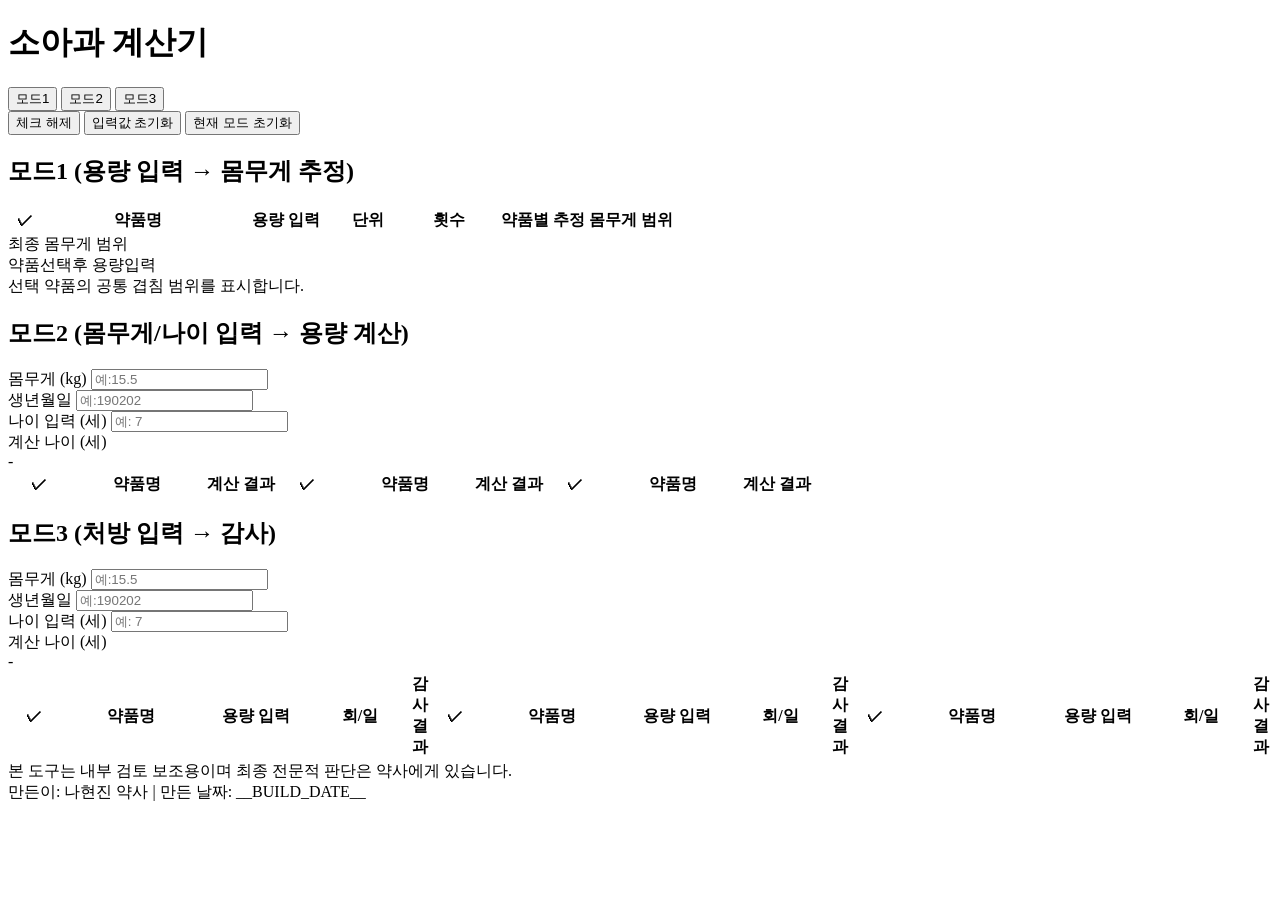
==== src/index.template.html @ 638d4ed6 "Initial commit: 소아과 계산기 배포용 정리 GitHub Pages 배포를 위해 index.html/app.js/styles.css/src 템플릿과 빌드 스크립트만 포함" ====
﻿<!doctype html>
<html lang="ko">
<head>
  <meta charset="UTF-8" />
  <meta name="viewport" content="width=device-width, initial-scale=1.0" />
  <title>소아과 계산기</title>
  <style>
__INLINE_CSS__
  </style>
</head>
<body>
  <header class="topbar">
    <div class="title-wrap">
      <div class="title-row">
        <h1>소아과 계산기</h1>
        <div class="top-modes">
          <button class="tab active" data-mode="mode1" title="용량으로 몸무게추정">모드1</button>
          <button class="tab" data-mode="mode2" title="몸무게/나이 기준 약 용량 계산">모드2</button>
          <button class="tab" data-mode="mode3" title="처방 입력값 감사">모드3</button>
        </div>
        <div id="modeHelp" class="mode-help"></div>
      </div>
    </div>
    <div class="actions">
      <button id="btn-reset-checks" class="primary">체크 해제</button>
      <button id="btn-reset-inputs">입력값 초기화</button>
      <button id="btn-reset-mode">현재 모드 초기화</button>
    </div>
  </header>

  <main class="wrap">
    <section id="mode1" class="mode active panel">
      <h2>모드1 (용량 입력 → 몸무게 추정)</h2>
      <div class="mode1-grid">
        <div>
          <table class="dense" id="mode1Table">
            <thead>
              <tr>
                <th style="width:28px">✓</th>
                <th style="width:190px">약품명</th>
                <th style="width:98px">용량 입력</th>
                <th style="width:58px">단위</th>
                <th style="width:96px">횟수</th>
                <th>약품별 추정 몸무게 범위</th>
              </tr>
            </thead>
            <tbody></tbody>
          </table>
          <div id="mode1Warnings" class="warn-box"></div>
        </div>

        <aside class="sticky-final">
          <div class="final-box">
            <div class="final-title">최종 몸무게 범위</div>
            <div id="mode1Final" class="final-value state-warn">약품선택후 용량입력</div>
            <div class="mini">선택 약품의 공통 겹침 범위를 표시합니다.</div>
          </div>
        </aside>
      </div>
    </section>

    <section id="mode2" class="mode panel">
      <h2>모드2 (몸무게/나이 입력 → 용량 계산)</h2>
      <div id="mode2StickyInput" class="sticky-input-area">
        <div class="inline-row merged-top-row">
          <div class="field mode2-input-box mode2-input-weight mode2-fixed120">
            <label>몸무게 (kg)</label>
            <input id="mode2Weight" type="number" min="0" step="0.1" placeholder="예:15.5" />
          </div>
          <div class="field mode2-input-box mode2-input-age mode2-fixed120">
            <label>생년월일</label>
            <input id="mode2BirthYymmdd" type="text" placeholder="예:190202" />
          </div>
          <div class="field mode2-input-box mode2-input-age mode2-fixed120 mode2-age-direct-box">
            <label>나이 입력 (세)</label>
            <input id="mode2AgeDirect" type="number" min="0" step="0.1" placeholder="예: 7" />
          </div>
          <div class="field mode2-input-box mode2-input-age mode2-fixed110">
            <label>계산 나이 (세)</label>
            <div id="mode2AgeValue" class="age-value">-</div>
          </div>
        </div>
      </div>

      <table class="dense" id="mode2Table">
        <thead>
          <tr>
            <th style="width:56px">✓</th>
            <th style="width:132px">약품명</th>
            <th>계산 결과</th>
            <th style="width:56px">✓</th>
            <th style="width:132px">약품명</th>
            <th>계산 결과</th>
            <th style="width:56px">✓</th>
            <th style="width:132px">약품명</th>
            <th>계산 결과</th>
          </tr>
        </thead>
        <tbody></tbody>
      </table>
      <div id="mode2Warnings" class="warn-box"></div>
    </section>

    <section id="mode3" class="mode panel">
      <h2>모드3 (처방 입력 → 감사)</h2>
      <div id="mode3StickyInput" class="sticky-input-area">
        <div class="inline-row merged-top-row">
          <div class="field mode2-input-box mode2-input-weight mode2-fixed120">
            <label>몸무게 (kg)</label>
            <input id="mode3Weight" type="number" min="0" step="0.1" placeholder="예:15.5" />
          </div>
          <div class="field mode2-input-box mode2-input-age mode2-fixed120">
            <label>생년월일</label>
            <input id="mode3BirthYymmdd" type="text" placeholder="예:190202" />
          </div>
          <div class="field mode2-input-box mode2-input-age mode2-fixed120 mode2-age-direct-box">
            <label>나이 입력 (세)</label>
            <input id="mode3AgeDirect" type="number" min="0" step="0.1" placeholder="예: 7" />
          </div>
          <div class="field mode2-input-box mode2-input-age mode2-fixed110">
            <label>계산 나이 (세)</label>
            <div id="mode3AgeValue" class="age-value">-</div>
          </div>
        </div>
      </div>

      <table class="dense" id="mode3Table">
        <thead>
          <tr>
            <th style="width:56px">✓</th>
            <th style="width:180px">약품명</th>
            <th style="width:132px">용량 입력</th>
            <th style="width:120px">회/일</th>
            <th>감사 결과</th>
            <th style="width:56px">✓</th>
            <th style="width:180px">약품명</th>
            <th style="width:132px">용량 입력</th>
            <th style="width:120px">회/일</th>
            <th>감사 결과</th>
            <th style="width:56px">✓</th>
            <th style="width:180px">약품명</th>
            <th style="width:132px">용량 입력</th>
            <th style="width:120px">회/일</th>
            <th>감사 결과</th>
          </tr>
        </thead>
        <tbody></tbody>
      </table>
      <div id="mode3Warnings" class="warn-box"></div>
    </section>
  </main>

  <footer class="app-footer">
    <div>본 도구는 내부 검토 보조용이며 최종 전문적 판단은 약사에게 있습니다.</div>
    <div class="build-meta">만든이: 나현진 약사 | 만든 날짜: __BUILD_DATE__</div>
  </footer>

  <script>
__INLINE_JS__
  </script>
</body>
</html>
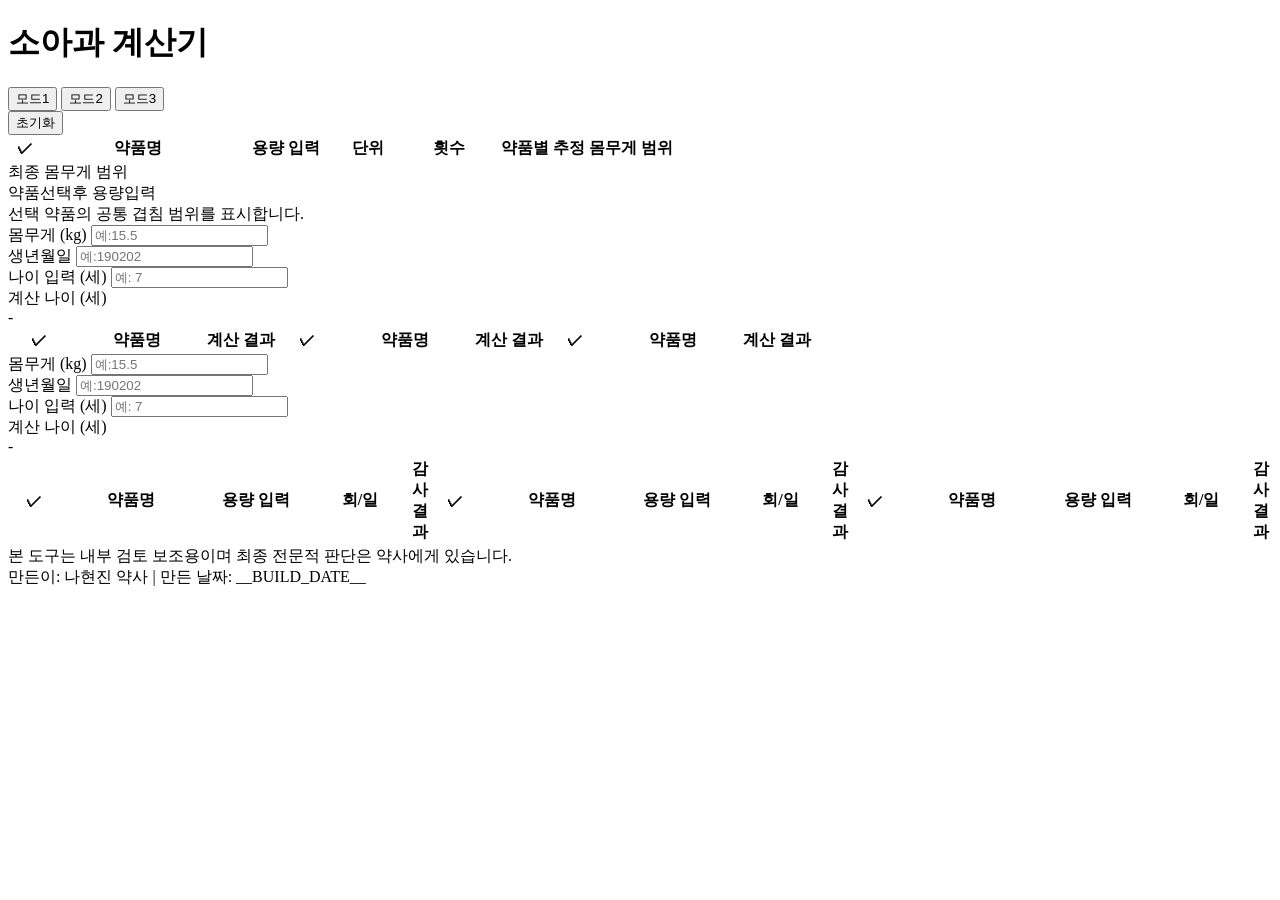
==== commit 3fc0f753: "상단 UI 정리: 초기화 버튼 통합, 모드 제목을 탭 옆으로 이동 - 체크 해제/입력값 초기화/현재 모드 초기화 3개 버튼을 "초기화" 1개로 통합   (3개 모드 전체의 입력값과" ====
--- a/src/index.template.html
+++ b/src/index.template.html
@@ -18,19 +18,16 @@
           <button class="tab" data-mode="mode2" title="몸무게/나이 기준 약 용량 계산">모드2</button>
           <button class="tab" data-mode="mode3" title="처방 입력값 감사">모드3</button>
         </div>
-        <div id="modeHelp" class="mode-help"></div>
+        <div id="modeHelp" class="mode-help"><span id="modeTitle" class="mode-title"></span><span id="modeDesc"></span></div>
       </div>
     </div>
     <div class="actions">
-      <button id="btn-reset-checks" class="primary">체크 해제</button>
-      <button id="btn-reset-inputs">입력값 초기화</button>
-      <button id="btn-reset-mode">현재 모드 초기화</button>
+      <button id="btn-reset-all" class="primary" title="모든 모드의 입력값과 약품 선택을 지웁니다">초기화</button>
     </div>
   </header>
 
   <main class="wrap">
     <section id="mode1" class="mode active panel">
-      <h2>모드1 (용량 입력 → 몸무게 추정)</h2>
       <div class="mode1-grid">
         <div>
           <table class="dense" id="mode1Table">
@@ -60,7 +57,6 @@
     </section>
 
     <section id="mode2" class="mode panel">
-      <h2>모드2 (몸무게/나이 입력 → 용량 계산)</h2>
       <div id="mode2StickyInput" class="sticky-input-area">
         <div class="inline-row merged-top-row">
           <div class="field mode2-input-box mode2-input-weight mode2-fixed120">
@@ -102,7 +98,6 @@
     </section>
 
     <section id="mode3" class="mode panel">
-      <h2>모드3 (처방 입력 → 감사)</h2>
       <div id="mode3StickyInput" class="sticky-input-area">
         <div class="inline-row merged-top-row">
           <div class="field mode2-input-box mode2-input-weight mode2-fixed120">
